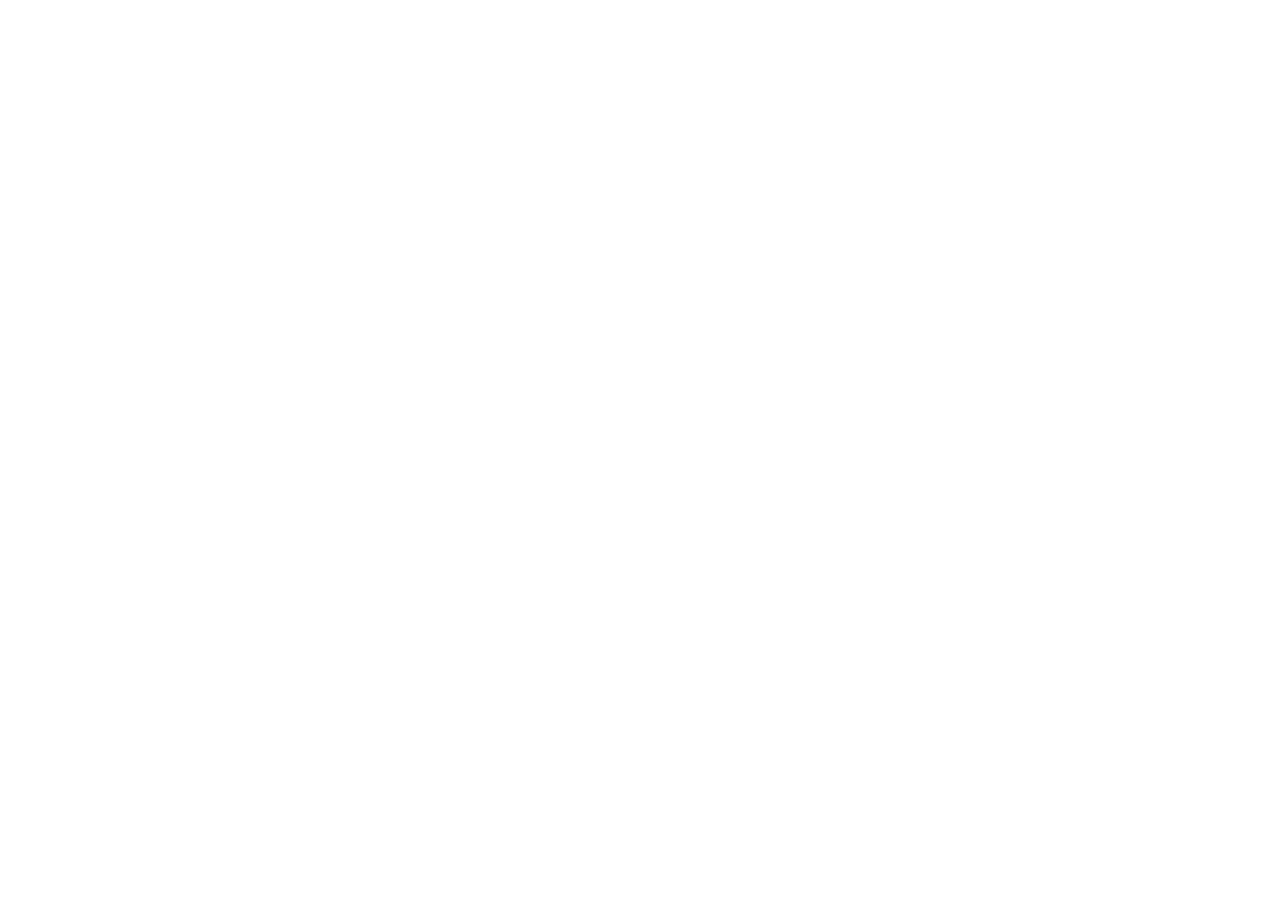
==== index-c2.html @ ca58a13b "2.11 23:30" ====
<html>
  <head>
    <title>JavaScript</title>
    <link rel="stylesheet" href="/src/style.css" />
    <script src="node_modules/traceur/bin/traceur.js"></script>
    <script src="node_modules/es6-module-loader/dist/es6-module-loader-dev.js"></script>
    <link
      href="https://cdn.jsdelivr.net/npm/bootstrap@5.1.3/dist/css/bootstrap.min.css"
      rel="stylesheet"
      integrity="sha384-1BmE4kWBq78iYhFldvKuhfTAU6auU8tT94WrHftjDbrCEXSU1oBoqyl2QvZ6jIW3"
      crossorigin="anonymous"
    />
  </head>
  <body>
    <!-- Buraya 2.hafta dersi bittiği zaman index.html i kopyalayacağız-->
    <script>
      System.import("src/function.js");
    </script>
  </body>
</html>
---- src/style.css ----
#list li {
  list-style-type: none;
  font-size: 1em;
  margin: 0.3em;
  padding: 0.5em;
  background: rgb(214, 69, 53);
  width: 10em;
}
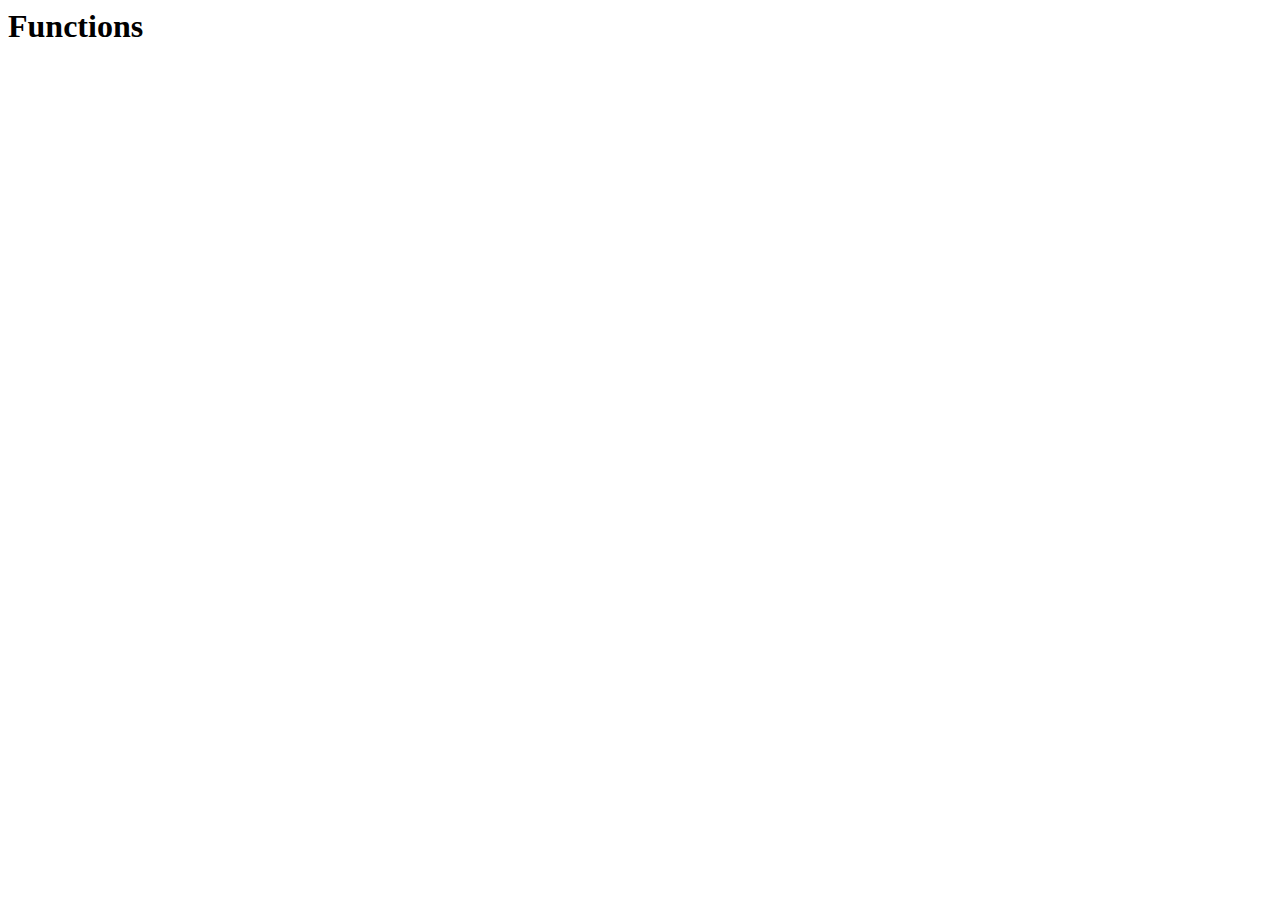
==== commit 892889d3: "2.11 23:34" ====
--- a/index-c2.html
+++ b/index-c2.html
@@ -12,7 +12,9 @@
     />
   </head>
   <body>
-    <!-- Buraya 2.hafta dersi bittiği zaman index.html i kopyalayacağız-->
+    <h1 class="text-white bg-primary border d-inline-block m-2 p-5">
+      Functions
+    </h1>
     <script>
       System.import("src/function.js");
     </script>
